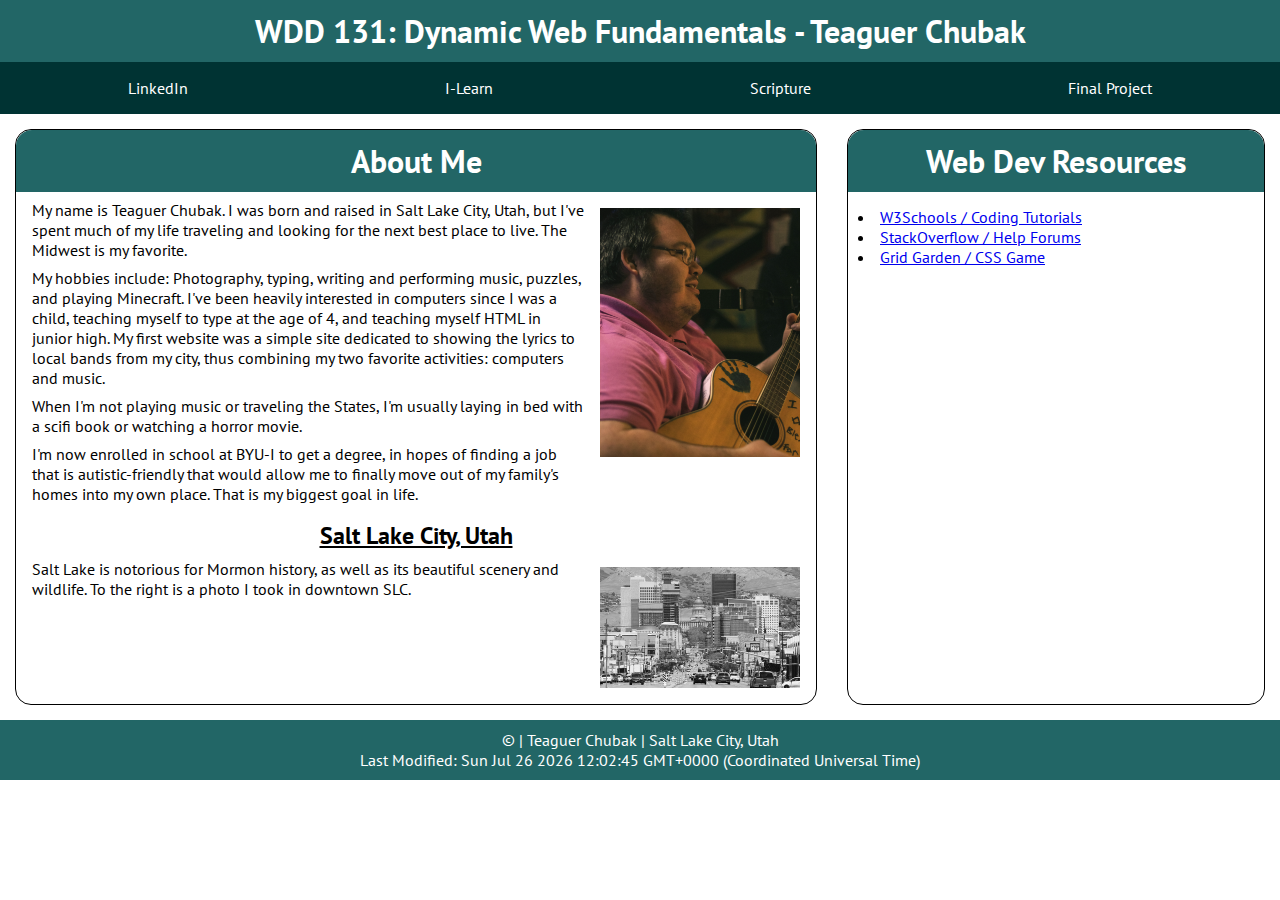
==== index.html @ c5e094d6 "created homepage" ====
<!DOCTYPE html>
<html lang="en">
<head>
    <meta charset="UTF-8">
    <meta name="viewport" content="width=device-width, initial-scale=1.0">
    <title>WDD 131 - Dynamic Web Fundamentals - Teaguer Chubak</title>
    <meta name="description" content="Homepage for Teaguer Chubak for his class WDD 131 - Dynamic Web Fundamentals.">
    <meta name="author" content="Teaguer Chubak">

    <link rel="stylesheet" href="styles/base.css">
    <script src="scripts/getdates.js" defer></script>
    <link rel="preconnect" href="https://fonts.googleapis.com">
    <link rel="preconnect" href="https://fonts.gstatic.com" crossorigin>
    <link href="https://fonts.googleapis.com/css2?family=PT+Sans:wght@400;700&display=swap" rel="stylesheet">
</head>

<body>

    <header>
        <h1>WDD 131: Dynamic Web Fundamentals - Teaguer Chubak</h1>
        <nav>
            <a href="https://www.linkedin.com/feed/" target="_blank">LinkedIn</a>
            <a href="https://byui.instructure.com/" target="_blank">I-Learn</a>
            <a href="https://www.churchofjesuschrist.org/study/scriptures/nt/heb/13?lang=eng&id=p1#1" target="_blank">Scripture</a>
            <a href="">Final Project</a>
        </nav>
    </header>

    <main>
        <section class="card">
            <h1>About Me</h1>
            <img src="images/teaguer-performing.jpg">

            <p>My name is Teaguer Chubak. I was born and raised in Salt Lake City, Utah, but I've spent much of my life traveling and looking for the next best place to live.
                The Midwest is my favorite.
            </p>
            <p>My hobbies include: Photography, typing, writing and performing music, puzzles, and playing Minecraft. I've been heavily interested in computers since I was
                a child, teaching myself to type at the age of 4, and teaching myself HTML in junior high. My first website was a simple site dedicated to showing the lyrics to
                local bands from my city, thus combining my two favorite activities: computers and music.
            </p>
            <p>
                When I'm not playing music or traveling the States, I'm usually laying in bed with a scifi book or watching a horror movie.
            </p>
            <p>
                I'm now enrolled in school at BYU-I to get a degree, in hopes of finding a job that is autistic-friendly that would allow me to finally move out of my 
                family's homes into my own place. That is my biggest goal in life.
            </p>

            <h2>Salt Lake City, Utah</h2>

            <img src="images/downtown-slc.jpg" class="img2">

            <p>
                Salt Lake is notorious for Mormon history, as well as its beautiful scenery and wildlife. To the right is a photo I took in downtown SLC.
            </p>
        </section>

        <section class="card">
            <h1>Web Dev Resources</h1>
            <div class="list">
            <ul>
                <li><a href="https://www.w3schools.com/" target="_blank">W3Schools / Coding Tutorials</a></li>
                <li><a href="https://stackoverflow.com/questions" target="_blank">StackOverflow / Help Forums</a></li>
                <li><a href="https://cssgridgarden.com/" target="_blank">Grid Garden / CSS Game</a></li>
            </ul>
            </div>
        </section>
    </main>

    <footer>
        <p>©<span id="currentyear"></span> | Teaguer Chubak | Salt Lake City, Utah</p>
        <p>Last Modified: <span id="lastModified"></span>
    </footer>
    
</body>

</html>
---- styles/base.css ----
:root {
    --primary-color: #226666;
    --secondary-color: #003333;
    --accent-color: #669999;
}

* {
    margin: 0;
    padding: 0;
  }

body {
    font-family: "PT Sans", sans-serif;
    font-weight: 400;
}

header {
    box-sizing: border-box;
}

header h1 {
    margin-bottom: 0px;
}

h1 {
    font-weight: 700;
    background-color: var(--primary-color);
    color: white;
    padding: 10px;
    text-align: center;
}

nav {
    display: flex;
    justify-content: space-around;
    background-color: var(--secondary-color);
}

nav a {
    display: block;
    color: white;
    text-decoration: none;
    padding: 1rem;
}

nav a:hover {
    color: white;
    background-color: var(--accent-color);
}

main {
    display: grid;
    grid-template-columns: 65% 35%;
    box-sizing: border-box;
}

main h2 {
    text-decoration: underline;
    text-align: center;
}

.card {
    margin: 15px;
    border: 1px solid;
    border-radius: 1rem;
}

.card h1 {
    border-radius: 1rem 1rem 0 0;
}

.card h2 {
    padding-top: 1rem;
}

.card p {
    padding-left: 1rem;
    padding-right: 1rem;
    padding-top: .5rem;
}

.card img {
    width: 200px;
    float: right;
    padding: 1rem;
}

.img2 {
    float: left;
    padding: 1rem;
}

ul {
    list-style-position: inside;
    padding-left: 10px;
    padding-right: 10px;
}

div {
    align-self: center;
    padding-top: 15px;
}

footer {
    background-color: var(--primary-color);
    color: white;
    padding: 10px;
    text-align: center;
}
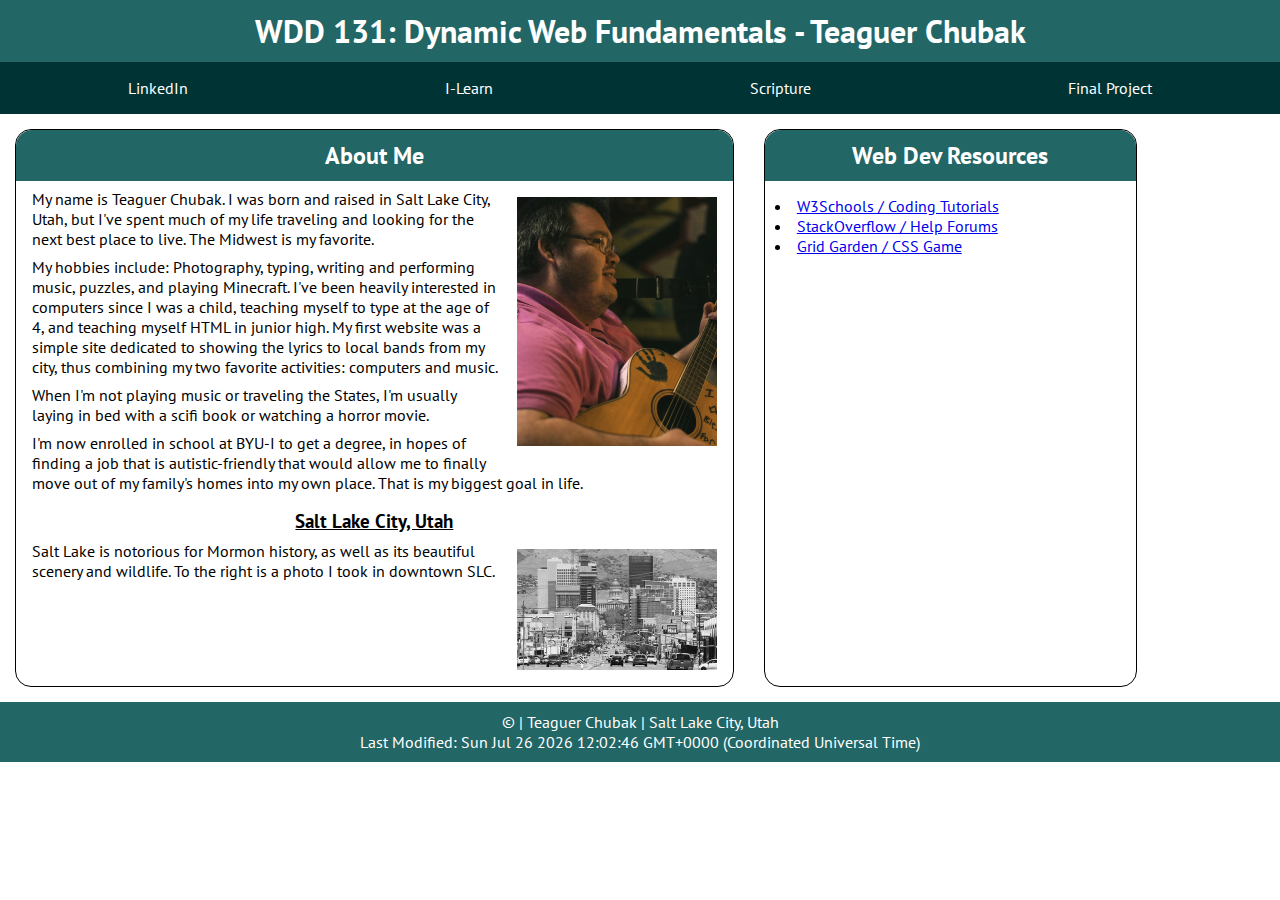
==== commit f6602dd9: "fixed headings" ====
--- a/index.html
+++ b/index.html
@@ -28,7 +28,7 @@
 
     <main>
         <section class="card">
-            <h1>About Me</h1>
+            <h2>About Me</h2>
             <img src="images/teaguer-performing.jpg">
 
             <p>My name is Teaguer Chubak. I was born and raised in Salt Lake City, Utah, but I've spent much of my life traveling and looking for the next best place to live.
@@ -46,7 +46,7 @@
                 family's homes into my own place. That is my biggest goal in life.
             </p>
 
-            <h2>Salt Lake City, Utah</h2>
+            <h3>Salt Lake City, Utah</h3>
 
             <img src="images/downtown-slc.jpg" class="img2">
 
@@ -56,7 +56,7 @@
         </section>
 
         <section class="card">
-            <h1>Web Dev Resources</h1>
+            <h2>Web Dev Resources</h2>
             <div class="list">
             <ul>
                 <li><a href="https://www.w3schools.com/" target="_blank">W3Schools / Coding Tutorials</a></li>
--- a/styles/base.css
+++ b/styles/base.css
@@ -52,9 +52,11 @@
     display: grid;
     grid-template-columns: 65% 35%;
     box-sizing: border-box;
+    max-width: 90%;
+
 }
 
-main h2 {
+main h3 {
     text-decoration: underline;
     text-align: center;
 }
@@ -65,11 +67,16 @@
     border-radius: 1rem;
 }
 
-.card h1 {
+.card h2 {
     border-radius: 1rem 1rem 0 0;
+    font-weight: 700;
+    background-color: var(--primary-color);
+    color: white;
+    padding: 10px;
+    text-align: center;
 }
 
-.card h2 {
+.card h3 {
     padding-top: 1rem;
 }
 
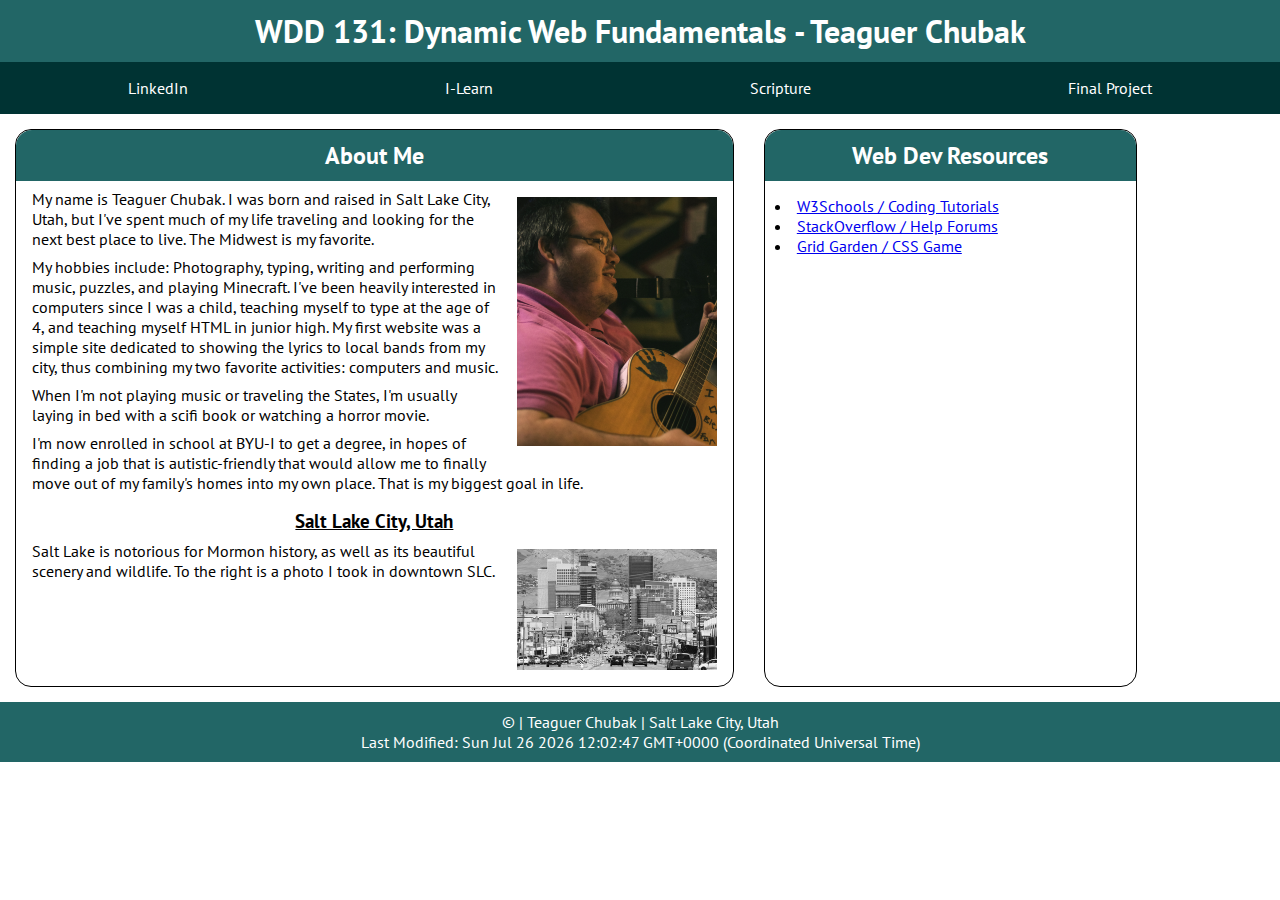
==== commit 29f799a6: "added alts to img" ====
--- a/index.html
+++ b/index.html
@@ -29,7 +29,7 @@
     <main>
         <section class="card">
             <h2>About Me</h2>
-            <img src="images/teaguer-performing.jpg">
+            <img src="images/teaguer-performing.jpg" alt="Teaguer Chubak performing at the Beehive">
 
             <p>My name is Teaguer Chubak. I was born and raised in Salt Lake City, Utah, but I've spent much of my life traveling and looking for the next best place to live.
                 The Midwest is my favorite.
@@ -48,7 +48,7 @@
 
             <h3>Salt Lake City, Utah</h3>
 
-            <img src="images/downtown-slc.jpg" class="img2">
+            <img src="images/downtown-slc.jpg" class="img2" alt="State Street in downtown SLC">
 
             <p>
                 Salt Lake is notorious for Mormon history, as well as its beautiful scenery and wildlife. To the right is a photo I took in downtown SLC.
